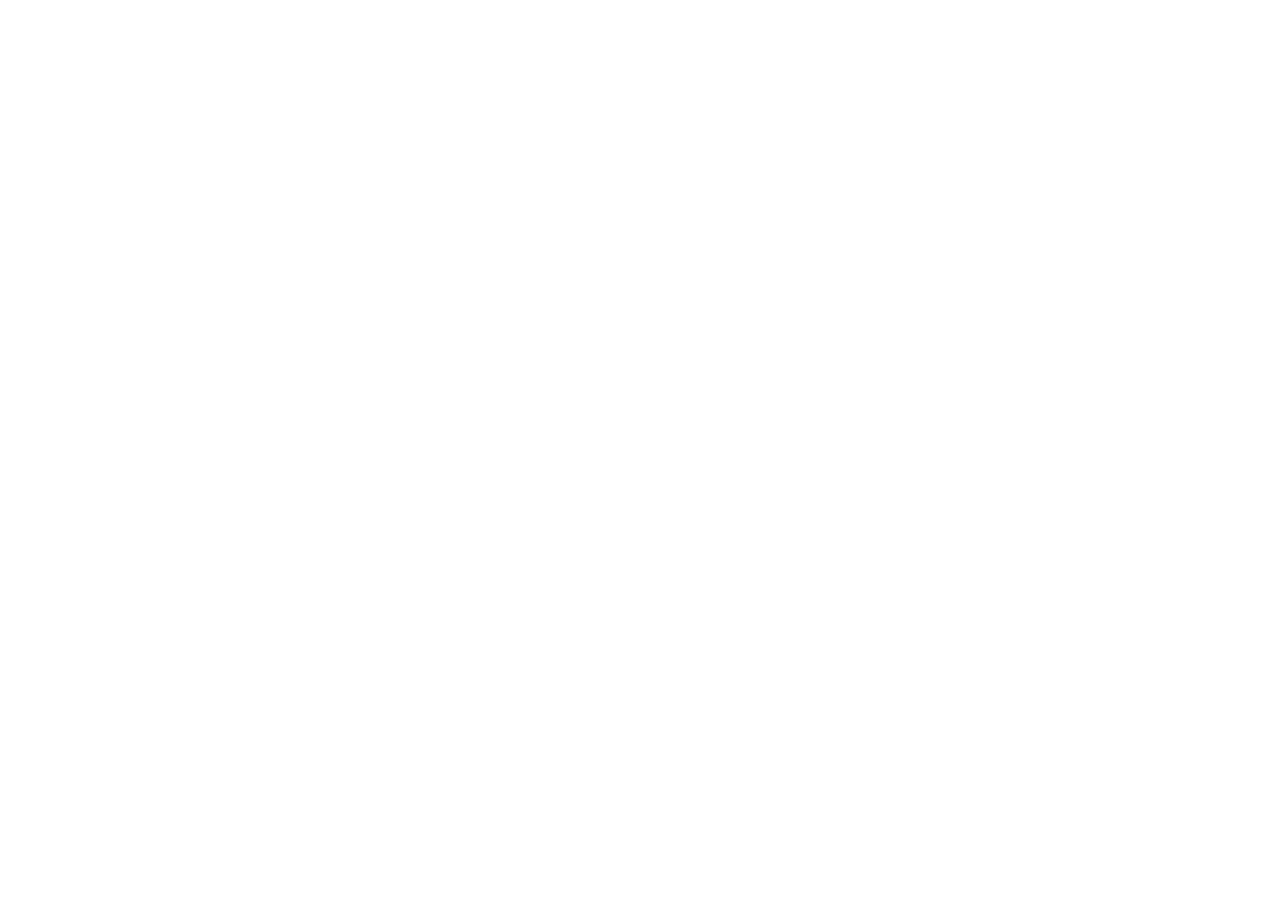
==== fungi.html @ 01b0b1e5 "commit to 'main'" ====
<!DOCTYPE html>
<html lang="en">
<head>
    <meta charset="UTF-8">
    <meta http-equiv="X-UA-Compatible" content="IE=edge">
    <meta name="viewport" content="width=device-width, initial-scale=1.0">
    <link rel="stylesheet" href="styles.css" />
    <title>Spored</title>
</head>
<body>
    
    <li><a href="recipes/Lions_mane.html">Lion's mane</a></li>
                <li><a href="recipes/Cordyceps.html">Cordyceps</a></li>
                <li><a href="recipes/Reishi.html">Reishi</a></li>

</body>
</html>
---- styles.css ----
body{
    font-family: Verdana, Geneva, Tahoma, sans-serif;
}
.NavPanel{
    display:flex;   
    justify-content:space-between;
    align-items:center;
    font-size:16px;
    font-weight:bold;
    color:white;
    background-color:black;
}

ul{
    list-style-type: none;
    display: flex;
    margin: 0;
    padding: 0;
    gap: 16px;
}

a{
    color:white;
    text-decoration: none;
}

.NavLeft, .NavRight {
    display: flex;
    align-items: center;
    gap: 20px;
}

.footer {
    display: flex;
    justify-content: space-between;
    padding: 16px;
  }
  
  .footer {
    background:black;
  }
  
  ul {
    display: flex;
    list-style: none;
    margin: 0;
    padding: 0;
    gap: 16px
  }






.header{
    background-color:rgba(0, 0, 0, 0.555);
    color:white;
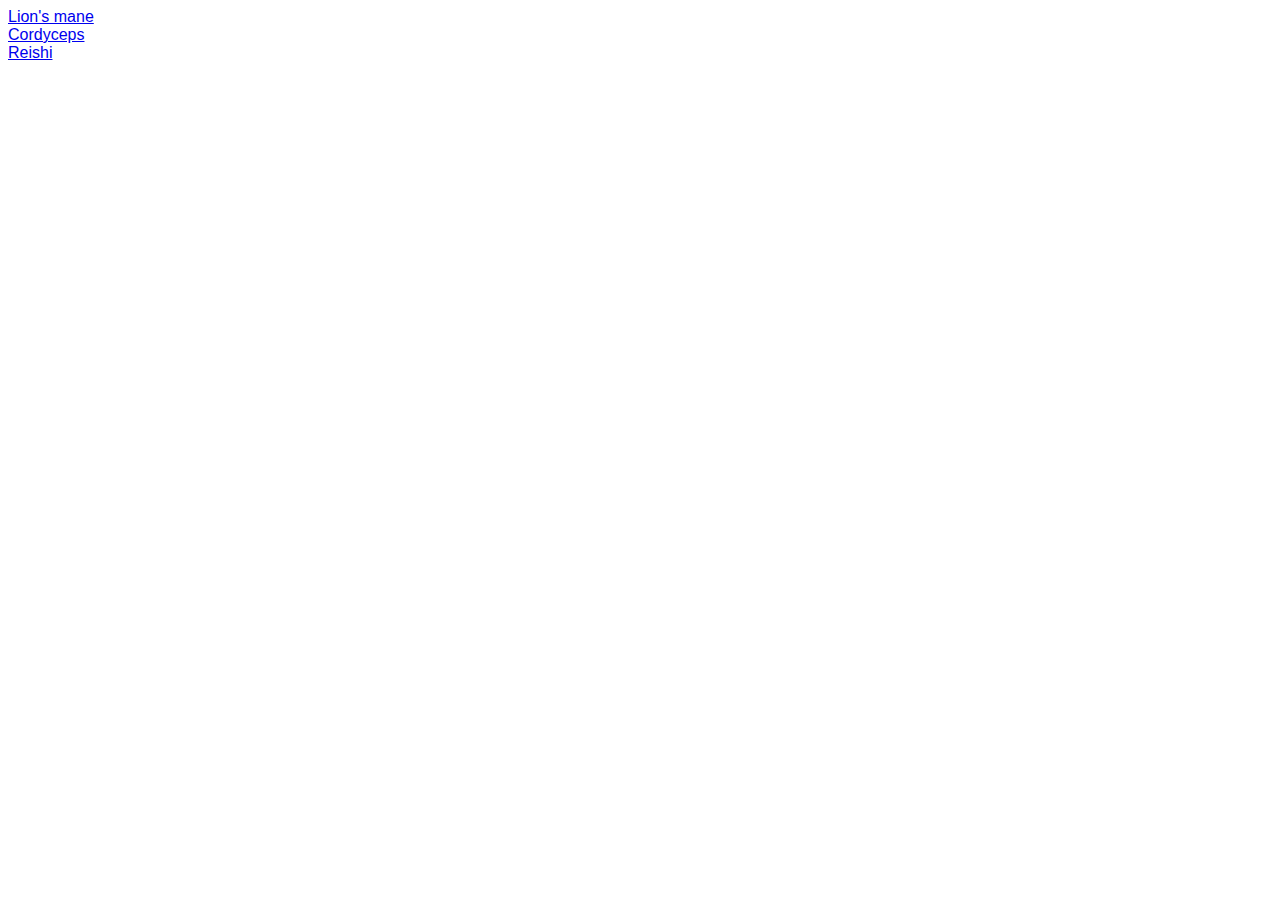
==== commit 00a72598: "commit" ====
--- a/fungi.html
+++ b/fungi.html
@@ -4,7 +4,7 @@
     <meta charset="UTF-8">
     <meta http-equiv="X-UA-Compatible" content="IE=edge">
     <meta name="viewport" content="width=device-width, initial-scale=1.0">
-    <link rel="stylesheet" href="styles.css" />
+    <link rel="stylesheet" href="fungistyles.css" />
     <title>Spored</title>
 </head>
 <body>
--- a/fungistyles.css
+++ b/fungistyles.css
@@ -0,0 +1,6 @@
+*{
+    font-family: Verdana, Geneva, Tahoma, sans-serif;
+}
+
+
+
